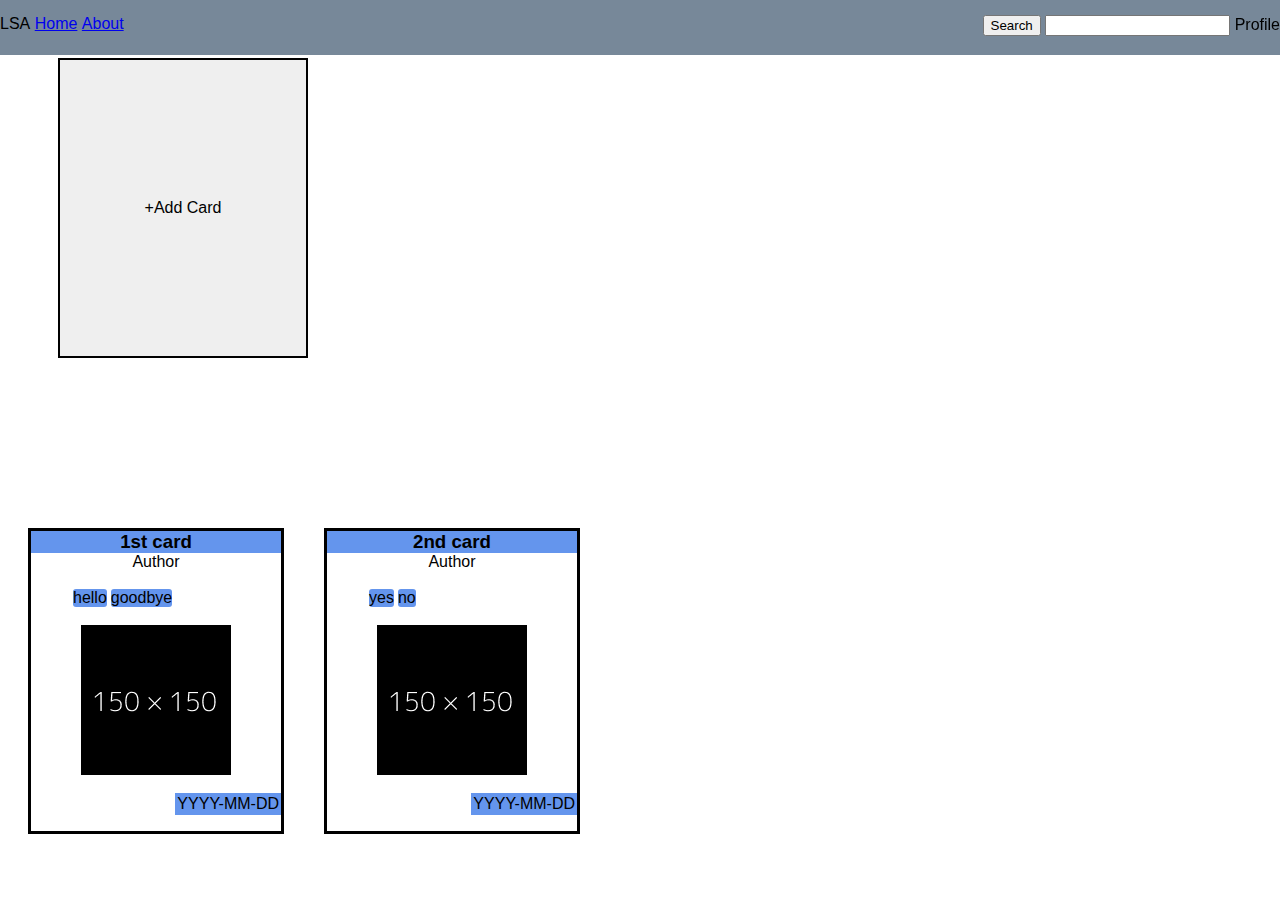
==== index.html @ da62813d "7:26pm" ====
<!DOCTYPE html>
<html>
<head>
    <script src="https://ajax.googleapis.com/ajax/libs/jquery/2.2.4/jquery.min.js"></script>
    <link rel="stylesheet" href="css/style.css">
    <title>Home</title>
</head>
<body>
<nav class="top_banner">
        <div>LSA</div>

        <div><a href = "index.html">Home</a></div>

        <div><a href = "about.html">About</a></div>

        <div class="right-side-banner">
            <div class="search_bar">
                <form class="search_bar">
                    <button class="search_button">Search</button>
                    <input type="text" value="">
                </form>
            </div>

            <div class="user_profile">Profile</div>

        </div>
</nav>

<div class="chat-box">
    <h1 id="chat-title">Chat</h1>
    <div id="chat-messages">
        <div>Author - Date:</div>
        <div>Message</div>
        <hr>
        <div>Author - Date:</div>
        <div>Message</div>
        <hr>
        <div>Author - Date:</div>
        <div>Message</div>
        <hr>
        <div>Author - Date:</div>
        <div>Message</div>
        <hr>
        <div>Author - Date:</div>
        <div>Message</div>
        <hr>
        <div>Author - Date:</div>
        <div>Message</div>
        <hr>
        <div>Author - Date:</div>
        <div>Message</div>
        <hr>
        <div>Author - Date:</div>
        <div>Message</div>
        <hr>
        <div>Author - Date:</div>
        <div>Message</div>
        <hr>
        <div>Author - Date:</div>
        <div>Message</div>
        <hr>
        <div>Author - Date:</div>
        <div>Message</div>
        <hr>
        <div>Author - Date:</div>
        <div>Message</div>
        <hr>
    </div>
    <div id="chat-input">
        <input type="text" value="">
        <button>Send</button>
    </div>

</div>

<button id="add-card-button">+Add Card</button>

<div class="content">
    <div class="preview_cards" style= "display:none;">
        <h3 class="card_title">Notes for Chemistry</h3>
        <div class="author">Author</div>
        <ul class="card_tags">
            <li>Math</li>
            <li>Chemistry</li>
        </ul>
        <div class="card_thumbnail">
        <img src="images/150x150.jpg" >
        </div>
        <p class="upload_date">YYYY-MM-DD</p>
    </div>

    <div class="normal_full_card hidden">

        <div class="x full-close-action">
            <button>X</button>
        </div>

        <div class="full-title">
           <h2>Title</h2>
        </div>

        <div class="author-date">Author name on YYYY-MM-DD</div>

        <div>
            <ul class="full-tags">
            </ul>
        </div>

        <div class="full-text-content">
            <p>Text content</p>
        </div>

        <div class="file-bar">
            <a href="http://dummyimage.com/100x100/000/fff"><img src="http://dummyimage.com/100x100/000/fff"></a>
            <a href="http://dummyimage.com/100x100/000/fff"><img src="http://dummyimage.com/100x100/000/fff"></a>
            <a href="http://dummyimage.com/100x100/000/fff"><img src="http://dummyimage.com/100x100/000/fff"></a>
            <a href="http://dummyimage.com/100x100/000/fff"><img src="http://dummyimage.com/100x100/000/fff"></a>
            <a href="http://dummyimage.com/100x100/000/fff"><img src="http://dummyimage.com/100x100/000/fff"></a>
        </div>

        <div class="download-button">
            <button>Download</button>
        </div>

    </div>

    <div class="edit_full_card hide">

        <div class="x close-action">
            <button>X</button>
        </div>
        <br>
        <div class="enter-title">
               <input id='new-card-title'type="text" value="Enter title here">
        </div>

        <div class="author-date">Author name on YYYY-MM-DD</div>

        <div class="enter-tags">
                <div id="tags"></div>
                <input id='new-card-tags' type="text" placeholder="Enter tags">
        </div>

        <div class="enter-text-content">
                <input id='new-card-notes' value="Enter text content here">

        </div>

        <div class="upload">
            <button>Upload</button>
        </div>

        <div class="lower-buttons">
            <table class="button_table">
                <tr>
                    <td>
                        <button class="close-action">Cancel</button>
                    </td>
                    <td>
                        <button class="save">Save</button>
                    </td>
                </tr>

            </table>


        </div>


    </div>




</div>


<script src="script/javascript.js"></script>
</body>
</html>
---- css/style.css ----
nav {
    background-color: lightslategray;
    position: fixed;
    width: 100%;
    top: 0;
    left: 0;
    height: 40px;
    padding-top: 15px;
    font-family: arial;
    z-index: 10;
}

nav div{
    display: inline-block;
}

.right-side-banner {
    right: 0;
    position: absolute;
}

.chat-box {
    position: fixed;
    right: 0;
    background-color: white;
    border: solid black 2px;
    width: 20%;
    height: 91%;
    top: 55px;
    display: flex;
    flex-direction: column;
    display: none;
}

#chat-title {
    font-family: Arial;
    font-size: medium;
    font-weight: bold;
    text-align: center;
    padding: 10px;
    margin: 0;
    background-color: cornflowerblue;
}

#chat-messages {
    overflow: scroll;
    overflow-y: scroll;
    overflow-x: hidden;
    flex-grow: 1;
}

hr {
    border: dashed;
    border-width: 1px;
}

#chat-input {
    border: solid 2px;
    height: 70px;
    bottom: 0;
    width: 100%;
}

#chat-input input{
    width: 97.5%;
    height: 50%;
    vertical-align: top;
}

#chat-input button {
    right: 0;
    margin: 5px;
}

#add-card-button {
    width: 250px;
    height: 300px;
    border: solid 2px;
    margin: 50px;
    font-family: arial;
    font-size: medium;
}


.content{
    margin-top: 100px;
}

.preview_cards{
    border: solid;
    width: 250px;
    min-height: 300px;
    margin: 20px;
    font-family: arial;
    position: relative;
    display: inline-block;
}

.card_title{
    background-color: cornflowerblue;
    margin: 0;
    text-align: center;
}

.author{
    text-align: center;
}

.preview_card_tags li{
    display: inline-block;
    background-color: cornflowerblue;
    border-radius: 3px;
    margin: 2px;
}

.card_tags li{
    display: inline-block;
    background-color: cornflowerblue;
    border-radius: 3px;
    margin: 2px;
}

.card_thumbnail{
    text-align: center;
}

.upload_date{
    position: absolute;
    bottom: 0;
    right: 0;
    padding: 2px;
    background-color: cornflowerblue;
}

.normal_full_card{
    width: 500px;
    min-height: 600px;
    font-family: arial;
    position: absolute;
    border: solid;
    left: 30%;
    top: 30px;
    background-color: white;
}

.edit_full_card{
    width: 500px;
    min-height: 600px;
    font-family: arial;
    position: absolute;
    border: solid;
    left: 30%;
    top: 30px;
    background-color: white;
}

.x button{
    background-color: lightgrey;
    font-weight: bold;
    right: 0;
    top: 0;
    position: absolute;
}

.full-title h2{
    background-color: cornflowerblue;
    margin: 0;
    text-align: center;
}

.full-tags li {
    display: inline-block;
    background-color: dodgerblue;
    border-radius: 3px;
    margin: 2px;
}

.author-date {
    text-align: center;
    background-color: white;
}

.full-text-content {
    border: solid;
    border-width: 1px;
    text-align: center;
    height: 200px;
    margin: 10px;
}

.file-bar {
    border: solid;
    border-width: 1px;
    height: 150px;
    margin: 10px;
    overflow: scroll;
    overflow-y: hidden;
    overflow-x: scroll;
    white-space: nowrap;
}

.file-bar a{
    display: inline-block;
    padding: 8px;
}

.download-button {
    bottom: 0;
    right: 0;
    padding: 20px 100px;
    position: absolute;
}

.enter-title input {
    text-align: center;
    width: 99%;
    background-color: cornflowerblue;
    font-size: medium;
    height: 50px;
}

.enter-tags input {
    text-align: center;
    font-size: medium;
}

#tags {
    display: inline;
}

.tag {
    background-color: lightskyblue;
    border-radius: 3px;
    margin: 2px;
    display: inline-block;
}

.enter-text-content input {
    text-align: center;
    border: solid;
    border-width: 1px;
    width: 100%;
    height: 300px;
    font-size: medium;
}

.upload {
    text-align: center;
    padding: 10px;
}

.lower-buttons {
    position: absolute;
    bottom: 0;
}

.lower-buttons table tr td {
    padding: 20px;
}

.hide {
    display: none;
    z-index: 15;
}

.hidden {
    display: none;
    z-index: 15;
}
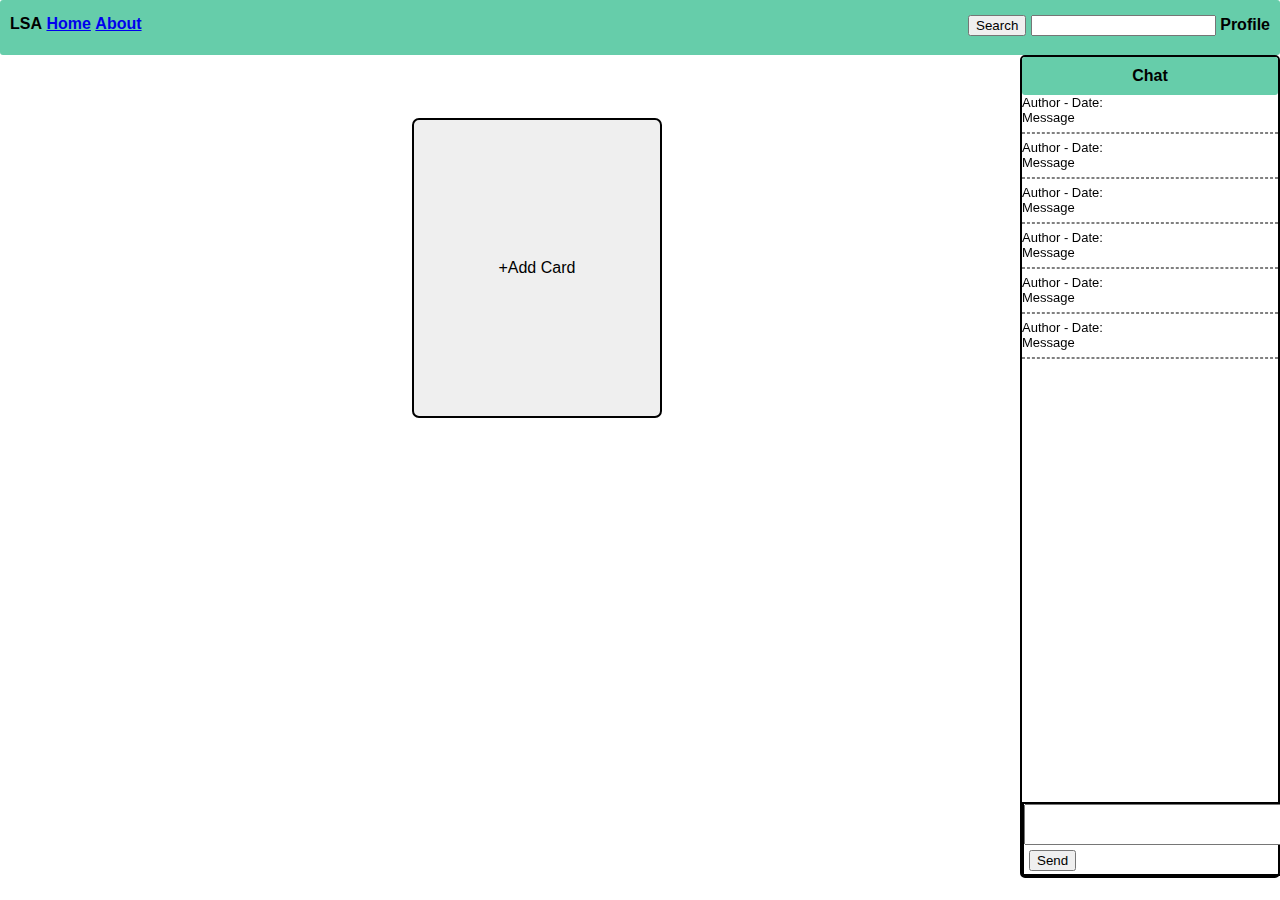
==== commit 3f4f814d: "styling" ====
--- a/index.html
+++ b/index.html
@@ -7,12 +7,13 @@
 </head>
 <body>
 <nav class="top_banner">
+    <div id="left-side-banner">
         <div>LSA</div>
 
         <div><a href = "index.html">Home</a></div>
 
         <div><a href = "about.html">About</a></div>
-
+    </div>
         <div class="right-side-banner">
             <div class="search_bar">
                 <form class="search_bar">
@@ -29,24 +30,6 @@
 <div class="chat-box">
     <h1 id="chat-title">Chat</h1>
     <div id="chat-messages">
-        <div>Author - Date:</div>
-        <div>Message</div>
-        <hr>
-        <div>Author - Date:</div>
-        <div>Message</div>
-        <hr>
-        <div>Author - Date:</div>
-        <div>Message</div>
-        <hr>
-        <div>Author - Date:</div>
-        <div>Message</div>
-        <hr>
-        <div>Author - Date:</div>
-        <div>Message</div>
-        <hr>
-        <div>Author - Date:</div>
-        <div>Message</div>
-        <hr>
         <div>Author - Date:</div>
         <div>Message</div>
         <hr>
--- a/css/style.css
+++ b/css/style.css
@@ -1,5 +1,5 @@
 nav {
-    background-color: lightslategray;
+    background-color: mediumaquamarine;
     position: fixed;
     width: 100%;
     top: 0;
@@ -8,6 +8,13 @@
     padding-top: 15px;
     font-family: arial;
     z-index: 10;
+    font-weight: bold;
+    border-radius: 3px;
+}
+
+#left-side-banner {
+    position: relative;
+    left: 10px;
 }
 
 nav div{
@@ -15,8 +22,9 @@
 }
 
 .right-side-banner {
-    right: 0;
-    position: absolute;
+    right: 10px;
+    position: absolute;
+    font-weight: bold;
 }
 
 .chat-box {
@@ -29,7 +37,9 @@
     top: 55px;
     display: flex;
     flex-direction: column;
-    display: none;
+    font-family: Arial;
+    border-radius: 5px;
+    <!--display: none;-->
 }
 
 #chat-title {
@@ -39,7 +49,8 @@
     text-align: center;
     padding: 10px;
     margin: 0;
-    background-color: cornflowerblue;
+    border-radius: 3px;
+    background-color: mediumaquamarine;
 }
 
 #chat-messages {
@@ -47,6 +58,7 @@
     overflow-y: scroll;
     overflow-x: hidden;
     flex-grow: 1;
+    font-size: small;
 }
 
 hr {
@@ -79,27 +91,35 @@
     margin: 50px;
     font-family: arial;
     font-size: medium;
-}
-
+    position: relative;
+    left: 28%;
+    top:60px;
+    border-radius: 7px;
+}
 
 .content{
     margin-top: 100px;
+    position: relative;
+    width: 80%;
+    left: 0;
 }
 
 .preview_cards{
     border: solid;
     width: 250px;
     min-height: 300px;
-    margin: 20px;
-    font-family: arial;
-    position: relative;
-    display: inline-block;
+    margin: 5px;
+    font-family: arial;
+    position: relative;
+    display: inline-block;
+    border-radius: 7px;
 }
 
 .card_title{
-    background-color: cornflowerblue;
+    background-color: mediumaquamarine;
     margin: 0;
     text-align: center;
+    border-radius: 3px;
 }
 
 .author{
@@ -108,14 +128,17 @@
 
 .preview_card_tags li{
     display: inline-block;
-    background-color: cornflowerblue;
-    border-radius: 3px;
-    margin: 2px;
+    background-color: mediumaquamarine;
+    border-radius: 3px;
+    margin: 2px;
+}
+.cards_tags {
+
 }
 
 .card_tags li{
     display: inline-block;
-    background-color: cornflowerblue;
+    background-color: mediumaquamarine;
     border-radius: 3px;
     margin: 2px;
 }
@@ -129,7 +152,7 @@
     bottom: 0;
     right: 0;
     padding: 2px;
-    background-color: cornflowerblue;
+    background-color: mediumaquamarine;
 }
 
 .normal_full_card{
@@ -138,8 +161,8 @@
     font-family: arial;
     position: absolute;
     border: solid;
-    left: 30%;
-    top: 30px;
+    left: 37%;
+    top: -480px;
     background-color: white;
 }
 
@@ -149,8 +172,8 @@
     font-family: arial;
     position: absolute;
     border: solid;
-    left: 30%;
-    top: 30px;
+    left: 37%;
+    top: -480px;
     background-color: white;
 }
 
@@ -163,14 +186,14 @@
 }
 
 .full-title h2{
-    background-color: cornflowerblue;
+    background-color: mediumaquamarine;
     margin: 0;
     text-align: center;
 }
 
 .full-tags li {
     display: inline-block;
-    background-color: dodgerblue;
+    background-color: mediumaquamarine;
     border-radius: 3px;
     margin: 2px;
 }
@@ -214,7 +237,7 @@
 .enter-title input {
     text-align: center;
     width: 99%;
-    background-color: cornflowerblue;
+    background-color: mediumaquamarine;
     font-size: medium;
     height: 50px;
 }
@@ -229,7 +252,7 @@
 }
 
 .tag {
-    background-color: lightskyblue;
+    background-color: mediumaquamarine;
     border-radius: 3px;
     margin: 2px;
     display: inline-block;
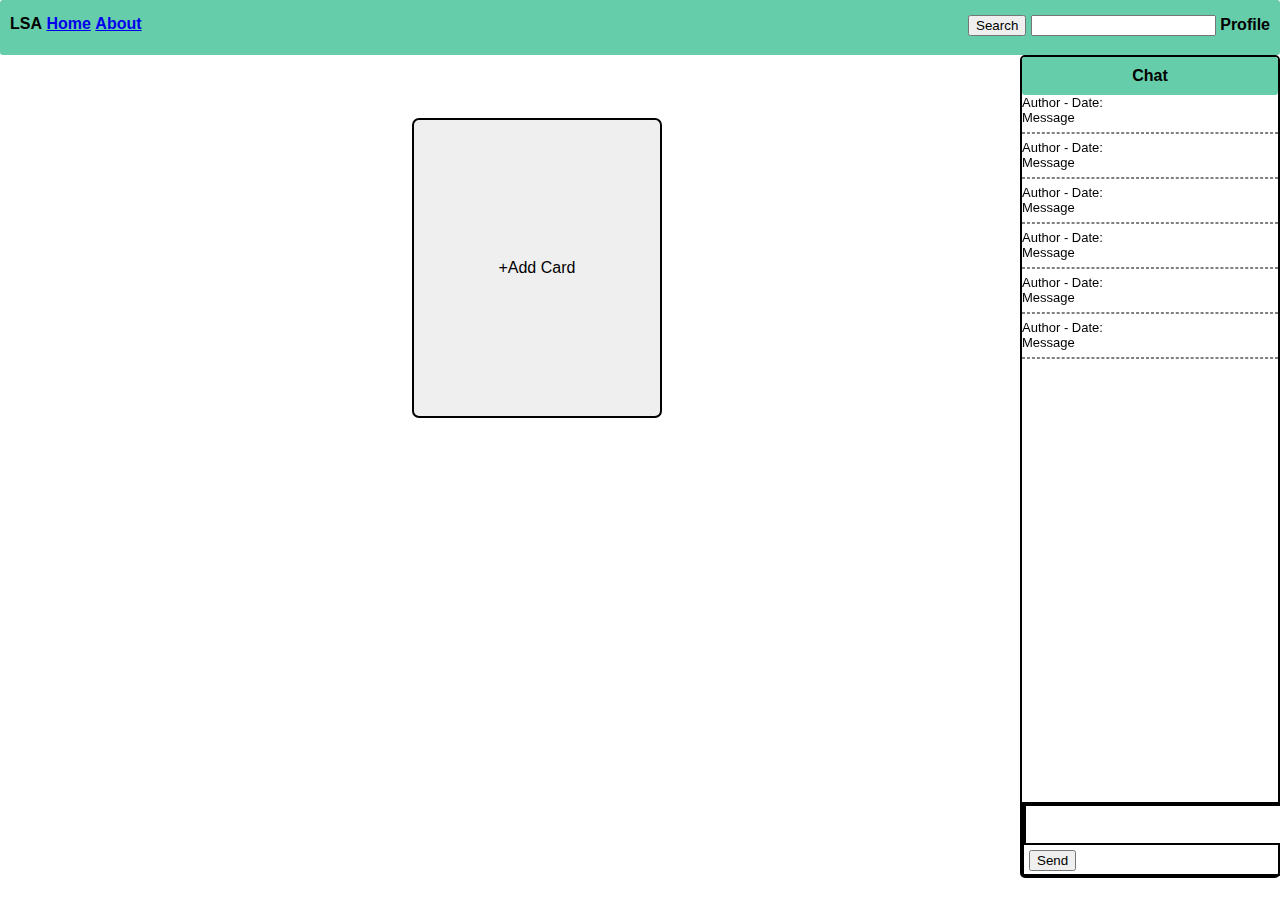
==== commit b692d5dd: "deletefunction" ====
--- a/index.html
+++ b/index.html
@@ -50,8 +50,8 @@
         <hr>
     </div>
     <div id="chat-input">
-        <input type="text" value="">
-        <button>Send</button>
+        <input id="chat-input" type="text">
+        <button id="chat-send-button">Send</button>
     </div>
 
 </div>
@@ -99,6 +99,10 @@
             <a href="http://dummyimage.com/100x100/000/fff"><img src="http://dummyimage.com/100x100/000/fff"></a>
             <a href="http://dummyimage.com/100x100/000/fff"><img src="http://dummyimage.com/100x100/000/fff"></a>
             <a href="http://dummyimage.com/100x100/000/fff"><img src="http://dummyimage.com/100x100/000/fff"></a>
+        </div>
+
+        <div class="delete-button">
+            <button>Delete</button>
         </div>
 
         <div class="download-button">
--- a/css/style.css
+++ b/css/style.css
@@ -227,6 +227,13 @@
     padding: 8px;
 }
 
+.delete-button {
+    bottom: 0;
+    left: 0;
+    padding: 20px 100px;
+    position: absolute;
+}
+
 .download-button {
     bottom: 0;
     right: 0;
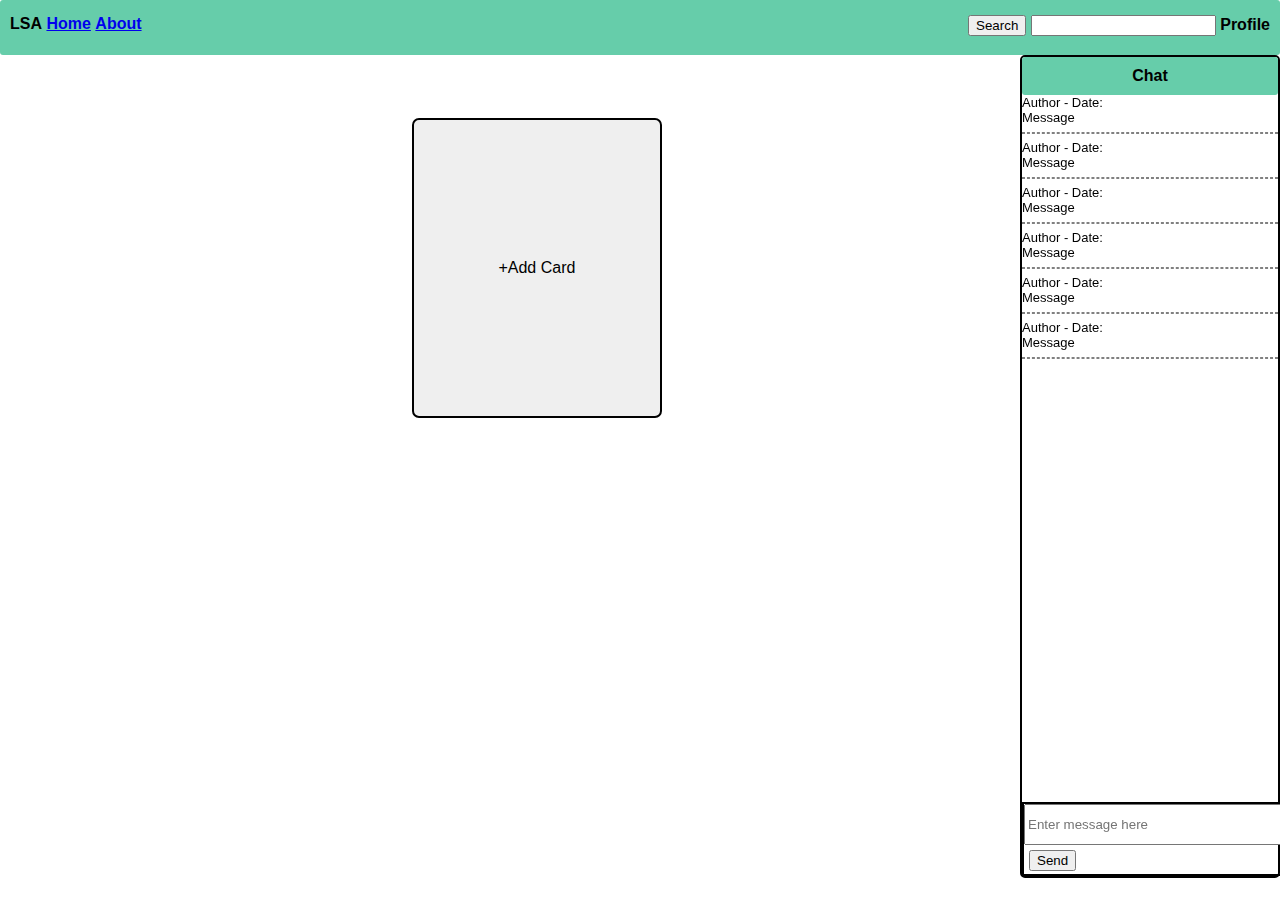
==== commit b5d0017d: "8:29pm" ====
--- a/index.html
+++ b/index.html
@@ -49,8 +49,8 @@
         <div>Message</div>
         <hr>
     </div>
-    <div id="chat-input">
-        <input id="chat-input" type="text">
+    <div id="chat-box">
+        <input id="chat-input" type="text" placeholder="Enter message here">
         <button id="chat-send-button">Send</button>
     </div>
 
@@ -118,7 +118,7 @@
         </div>
         <br>
         <div class="enter-title">
-               <input id='new-card-title'type="text" value="Enter title here">
+               <input id='new-card-title'type="text" placeholder="Enter title here">
         </div>
 
         <div class="author-date">Author name on YYYY-MM-DD</div>
@@ -129,7 +129,7 @@
         </div>
 
         <div class="enter-text-content">
-                <input id='new-card-notes' value="Enter text content here">
+                <input id='new-card-notes' placeholder="Enter text content here">
 
         </div>
 
--- a/css/style.css
+++ b/css/style.css
@@ -66,20 +66,20 @@
     border-width: 1px;
 }
 
-#chat-input {
+#chat-box {
     border: solid 2px;
     height: 70px;
     bottom: 0;
     width: 100%;
 }
 
-#chat-input input{
+#chat-input{
     width: 97.5%;
     height: 50%;
     vertical-align: top;
 }
 
-#chat-input button {
+#chat-box button {
     right: 0;
     margin: 5px;
 }
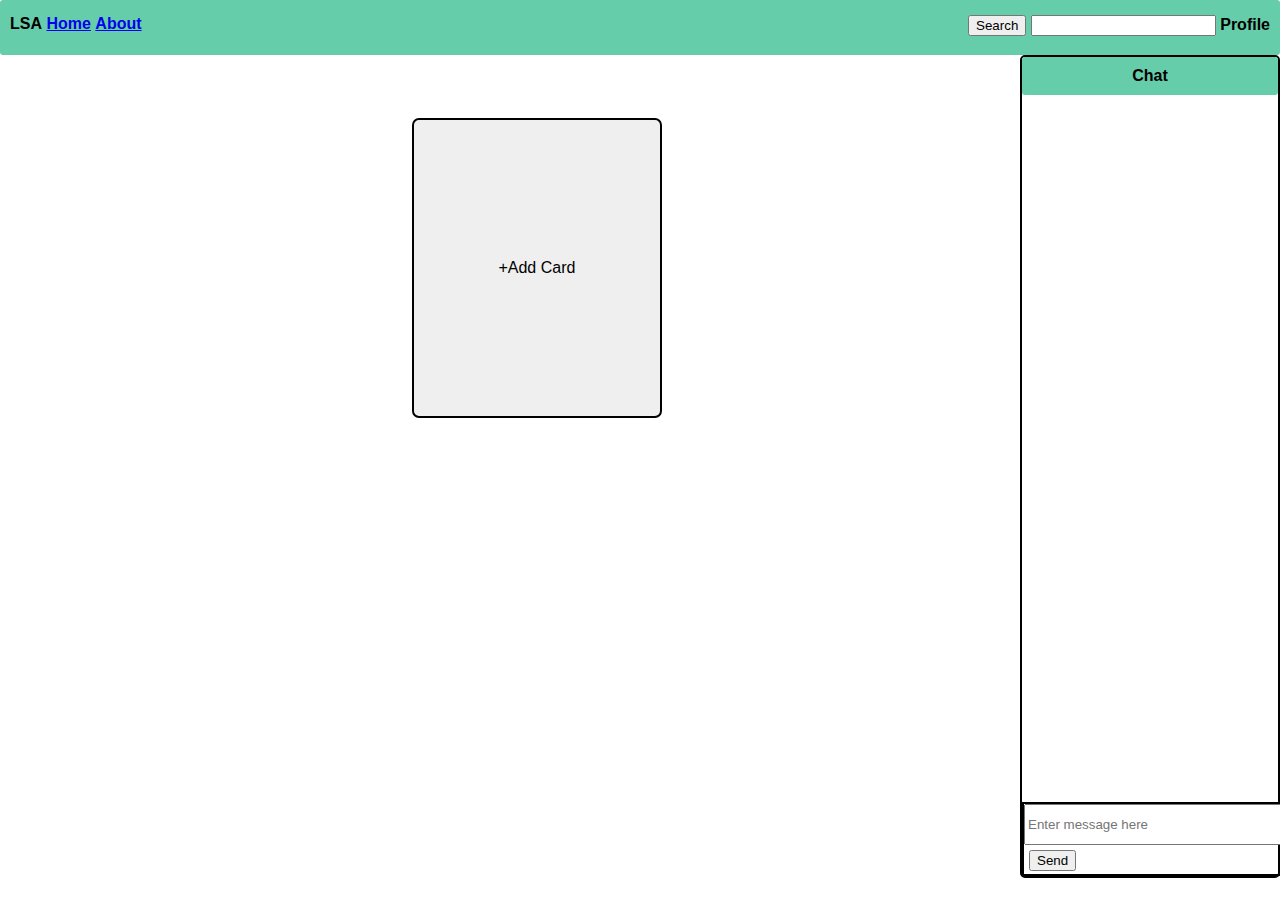
==== commit f49fc035: "chatfinished" ====
--- a/index.html
+++ b/index.html
@@ -30,24 +30,6 @@
 <div class="chat-box">
     <h1 id="chat-title">Chat</h1>
     <div id="chat-messages">
-        <div>Author - Date:</div>
-        <div>Message</div>
-        <hr>
-        <div>Author - Date:</div>
-        <div>Message</div>
-        <hr>
-        <div>Author - Date:</div>
-        <div>Message</div>
-        <hr>
-        <div>Author - Date:</div>
-        <div>Message</div>
-        <hr>
-        <div>Author - Date:</div>
-        <div>Message</div>
-        <hr>
-        <div>Author - Date:</div>
-        <div>Message</div>
-        <hr>
     </div>
     <div id="chat-box">
         <input id="chat-input" type="text" placeholder="Enter message here">
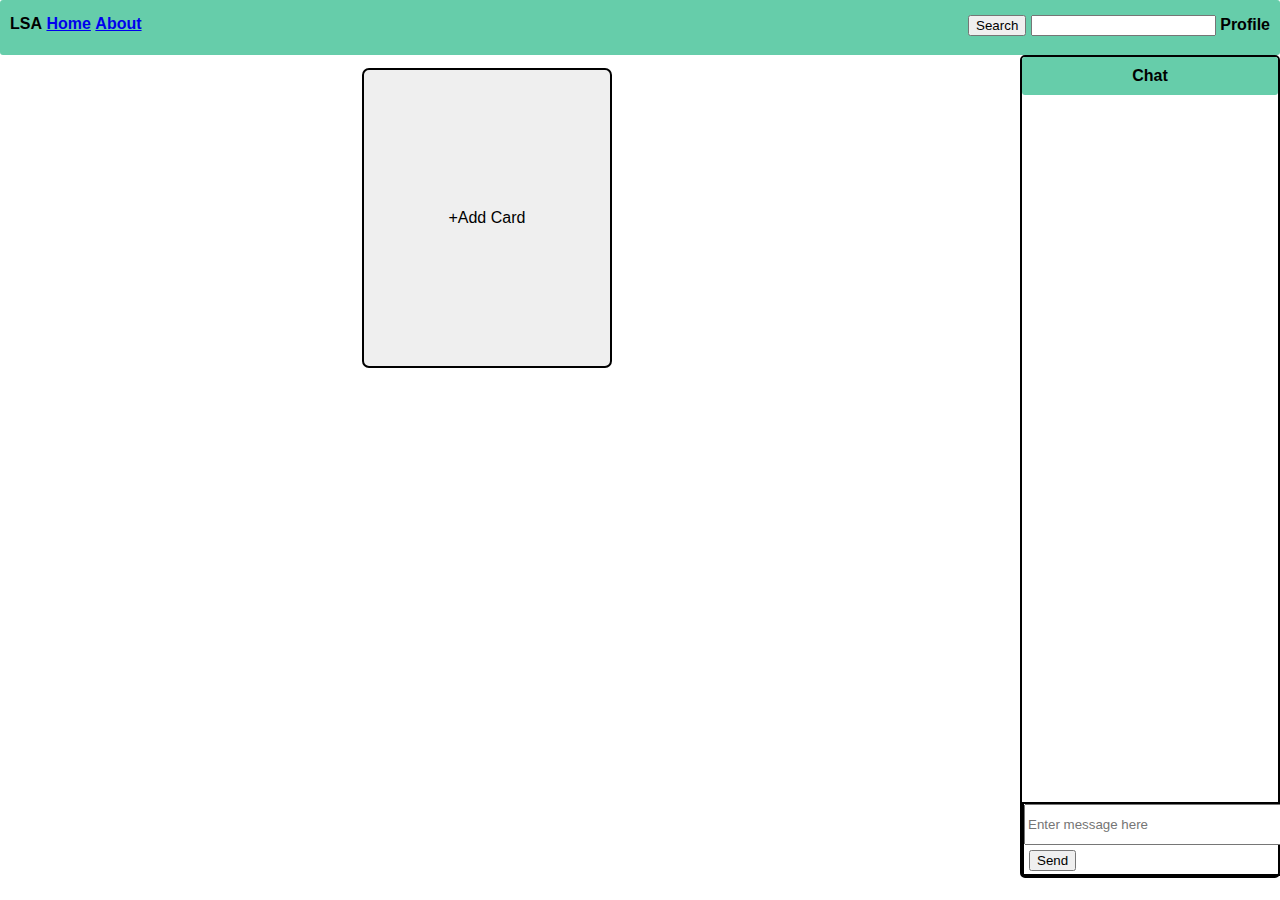
==== commit 8d04b83f: "10:21pm" ====
--- a/index.html
+++ b/index.html
@@ -87,6 +87,10 @@
             <button>Delete</button>
         </div>
 
+        <div class="edit-button">
+            <button id="edit-existing">Edit</button>
+        </div>
+
         <div class="download-button">
             <button>Download</button>
         </div>
--- a/css/style.css
+++ b/css/style.css
@@ -88,7 +88,6 @@
     width: 250px;
     height: 300px;
     border: solid 2px;
-    margin: 50px;
     font-family: arial;
     font-size: medium;
     position: relative;
@@ -162,7 +161,7 @@
     position: absolute;
     border: solid;
     left: 37%;
-    top: -480px;
+    top: -380px;
     background-color: white;
 }
 
@@ -173,7 +172,7 @@
     position: absolute;
     border: solid;
     left: 37%;
-    top: -480px;
+    top: -380px;
     background-color: white;
 }
 
@@ -228,16 +227,22 @@
 }
 
 .delete-button {
-    bottom: 0;
-    left: 0;
-    padding: 20px 100px;
-    position: absolute;
+    bottom: 20px;
+    left: 100px;
+    position: absolute;
+}
+
+.edit-button {
+    bottom: 20px;
+    left: 220px;
+    position: absolute;
+    width: 40px;
+    height: 20px;
 }
 
 .download-button {
-    bottom: 0;
-    right: 0;
-    padding: 20px 100px;
+    bottom: 20px;
+    right: 100px;
     position: absolute;
 }
 
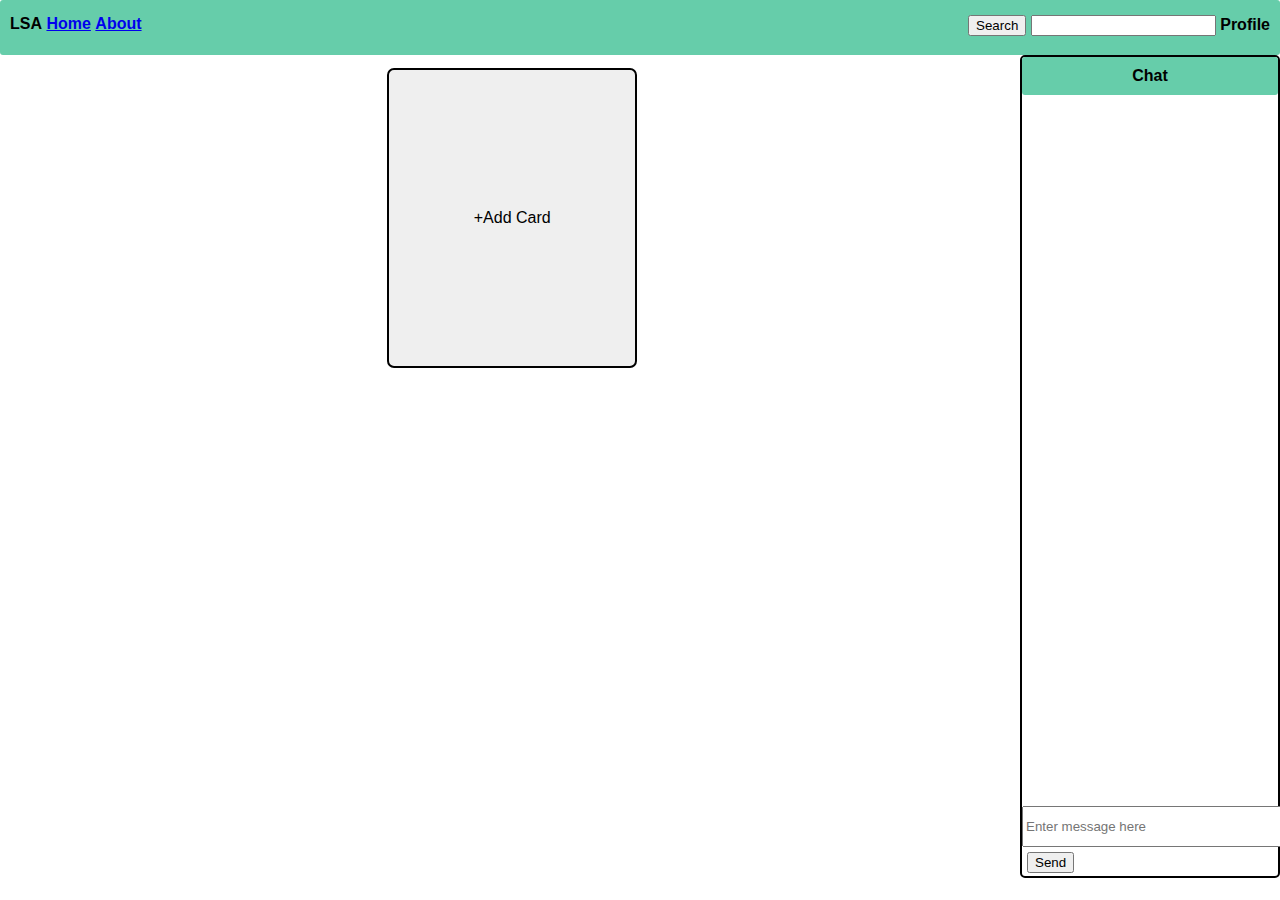
==== commit 35316afa: "urlupdated" ====
--- a/index.html
+++ b/index.html
@@ -35,7 +35,6 @@
         <input id="chat-input" type="text" placeholder="Enter message here">
         <button id="chat-send-button">Send</button>
     </div>
-
 </div>
 
 <button id="add-card-button">+Add Card</button>
--- a/css/style.css
+++ b/css/style.css
@@ -61,20 +61,25 @@
     font-size: small;
 }
 
+.messagecontainer {
+    position: relative;
+    left: 3px;
+    top: 1px;
+}
+
 hr {
     border: dashed;
     border-width: 1px;
 }
 
 #chat-box {
-    border: solid 2px;
     height: 70px;
     bottom: 0;
     width: 100%;
 }
 
 #chat-input{
-    width: 97.5%;
+    width: 98.5%;
     height: 50%;
     vertical-align: top;
 }
@@ -91,7 +96,7 @@
     font-family: arial;
     font-size: medium;
     position: relative;
-    left: 28%;
+    left: 30%;
     top:60px;
     border-radius: 7px;
 }
@@ -125,6 +130,16 @@
     text-align: center;
 }
 
+.preview_card_tags{
+    min-height:75px;
+    margin: 0;
+    margin-bottom: 5px;
+
+    /*overflow: scroll;*/
+    /*max-height: 45px;*/
+    /*overflow-x: hidden;*/
+}
+
 .preview_card_tags li{
     display: inline-block;
     background-color: mediumaquamarine;
@@ -148,10 +163,12 @@
 
 .upload_date{
     position: absolute;
-    bottom: 0;
-    right: 0;
+    bottom: 5px;
+    right: 5px;
     padding: 2px;
     background-color: mediumaquamarine;
+    margin: 0;
+
 }
 
 .normal_full_card{
@@ -287,6 +304,7 @@
 .lower-buttons {
     position: absolute;
     bottom: 0;
+    left: 28.5%;
 }
 
 .lower-buttons table tr td {
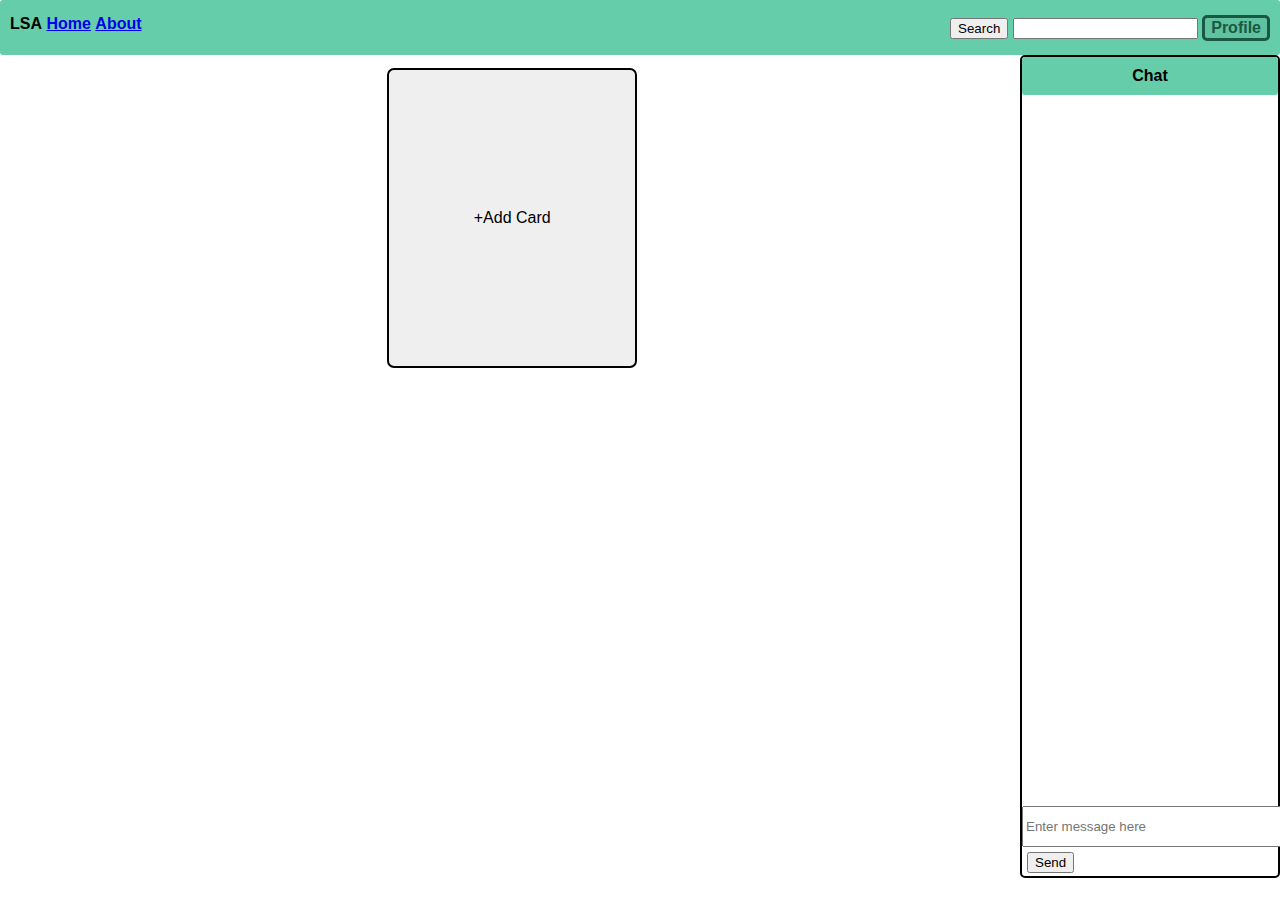
==== commit 3902eeb8: "layoutdone" ====
--- a/index.html
+++ b/index.html
@@ -22,7 +22,7 @@
                 </form>
             </div>
 
-            <div class="user_profile">Profile</div>
+            <div><button id= "userprofile" onclick="location.href='profile.html'">Profile</button></div>
 
         </div>
 </nav>
--- a/css/style.css
+++ b/css/style.css
@@ -26,6 +26,52 @@
     position: absolute;
     font-weight: bold;
 }
+
+#userprofile {
+    border: solid;
+    border-color: #195943;
+    border-radius: 5px;
+    background-color: #5FC2A0;
+    font-family: arial;
+    color: #195943;
+    font-weight: bold;
+    font-size: medium;
+}
+
+#login-registration-container {
+    display: inline;
+}
+
+#login-window {
+    width: 250px;
+    height: 350px;
+    display: block;
+    position: absolute;
+    top: 100px;
+    left: 20%;
+    border: solid;
+    border-radius: 5px;
+    border-color: #195943;
+    padding: 30px 50px;
+    font-family: arial;
+    color: #195943;
+}
+
+#registration-window {
+    width: 250px;
+    height: 350px;
+    display: block;
+    position: absolute;
+    top: 100px;
+    right: 20%;
+    border: solid;
+    border-radius: 5px;
+    border-color: #195943;
+    padding: 30px 50px;
+    font-family: arial;
+    color: #195943;
+}
+
 
 .chat-box {
     position: fixed;
